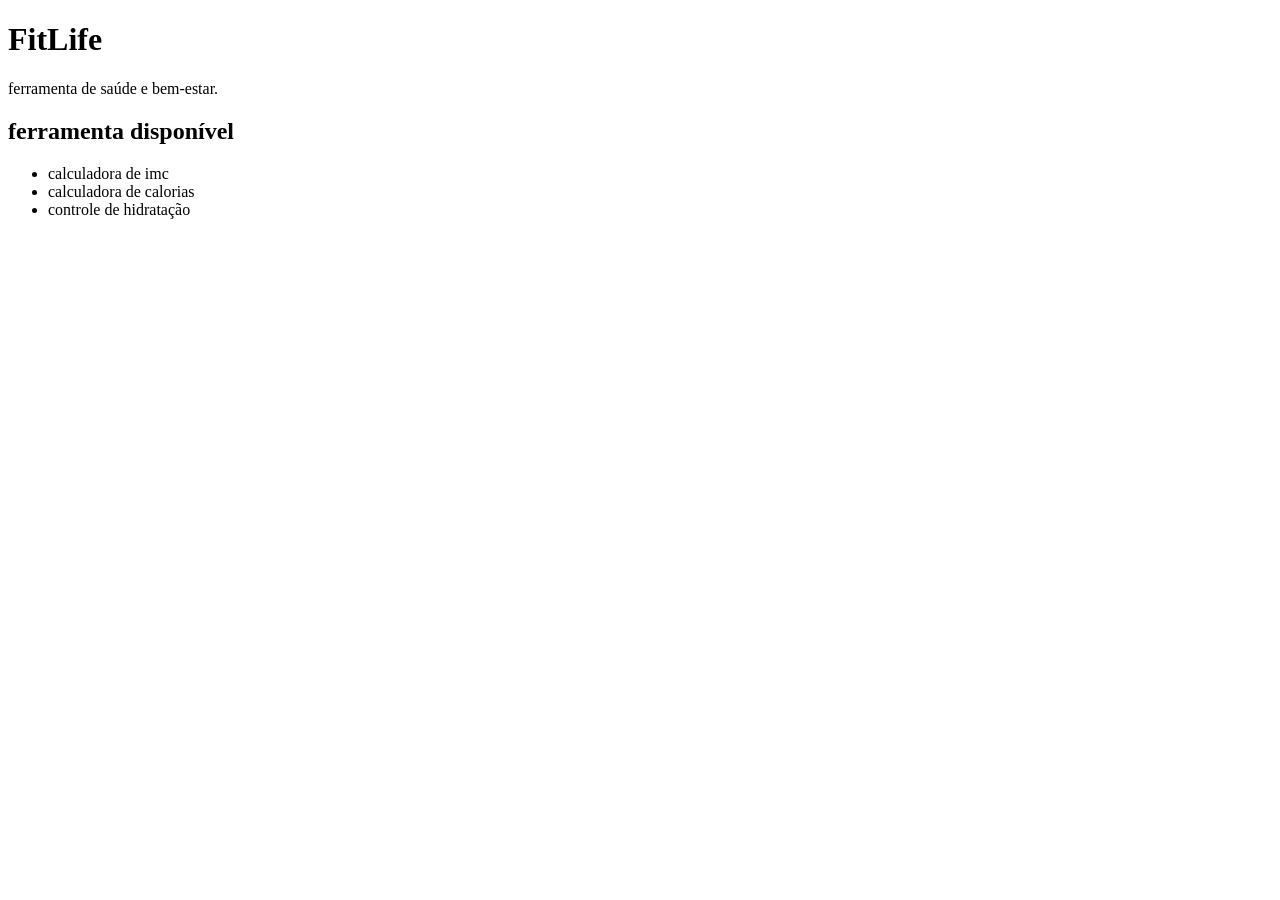
==== index.html @ 7c283f3f "adicionado arquivo html" ====
<!DOCTYPE html>
<html lang="pt_Br">
<head>
    <meta charset="UTF-8">
    <meta name="viewport" content="width=device-width, initial-scale=1.0">
    <title>FitLife</title>
</head>
<body>

<h1>FitLife</h1>
<p>ferramenta de saúde e bem-estar.</p>

<h2>ferramenta disponível</h2>

<ul>
    <li>calculadora de imc</li>
    <li>calculadora de calorias</li>
    <li>controle de hidratação



</body>
</html>
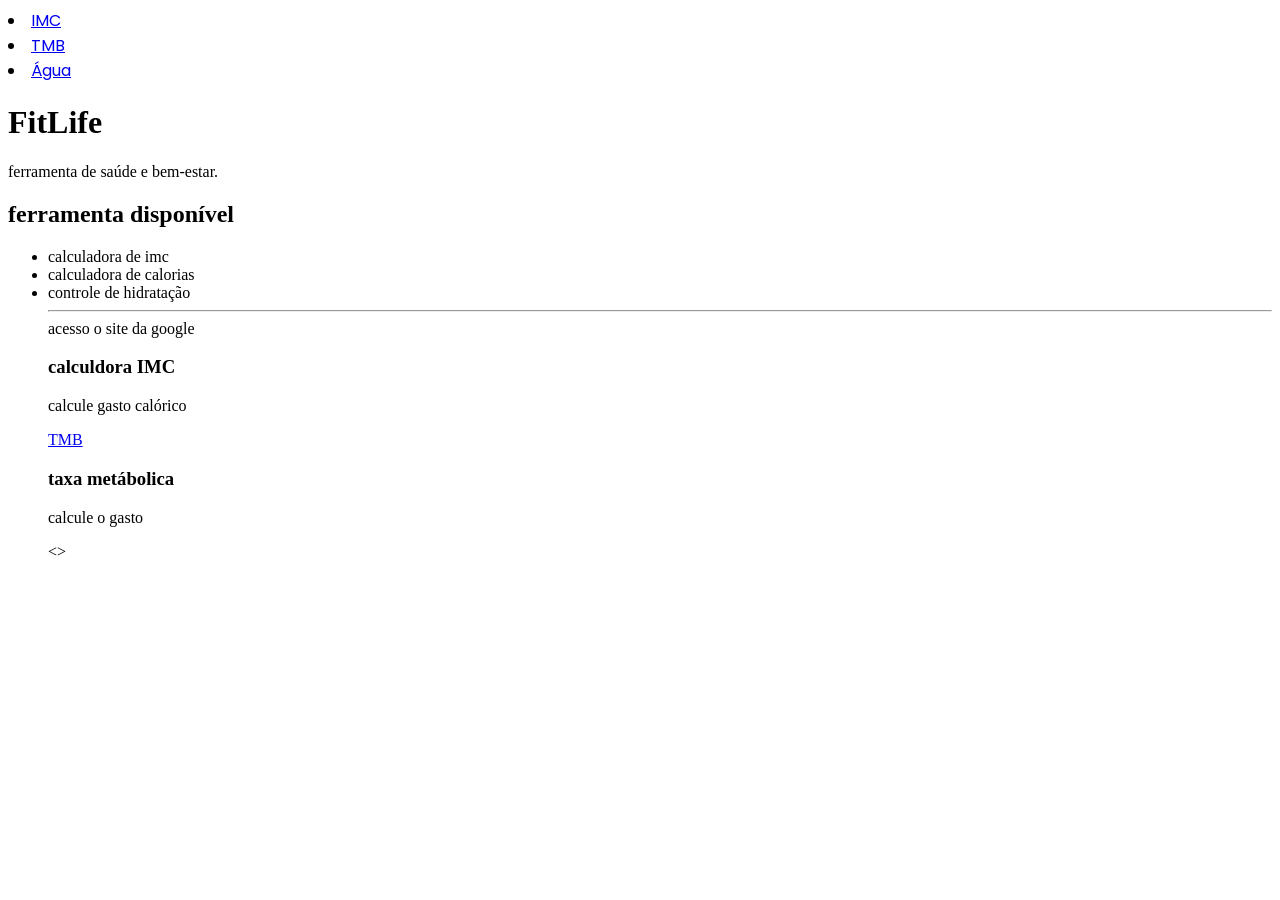
==== commit c530ff92: "adiconado html sematico na pagina" ====
--- a/index.html
+++ b/index.html
@@ -1,24 +1,66 @@
 <!DOCTYPE html>
 <html lang="pt_Br">
+
 <head>
     <meta charset="UTF-8">
     <meta name="viewport" content="width=device-width, initial-scale=1.0">
+    <link rel="preconnect" href="https://fonts.googleapis.com">
+    <link rel="preconnect" href="https://fonts.gstatic.com" crossorigin>
+    <link
+        href="https://fonts.googleapis.com/css2?family=Poppins:ital,wght@0,100;0,200;0,300;0,400;0,500;0,600;0,700;0,800;0,900;1,100;1,200;1,300;1,400;1,500;1,600;1,700;1,800;1,900&display=swap"
+        rel="stylesheet">
     <title>FitLife</title>
 </head>
-<body>
 
-<h1>FitLife</h1>
-<p>ferramenta de saúde e bem-estar.</p>
 
-<h2>ferramenta disponível</h2>
+<header style="font-family: Poppins">
 
-<ul>
-    <li>calculadora de imc</li>
-    <li>calculadora de calorias</li>
-    <li>controle de hidratação
+ <main>
 
+
+ </main>
+
+    
+
+    <nave>
+
+      <a href="./index.html"></a>
+
+      <a>
+        <li><a href ="./imc.html">IMC</a></li>
+        <li><a href="./tbm.html">TMB</a></li>
+        <li><a href="./agua.html">Água</a></li>
+      </ul>
+
+    </nave>
+
+
+</header>
+
+    <h1>FitLife</h1>
+    <p>ferramenta de saúde e bem-estar.</p>
+
+    <h2>ferramenta disponível</h2>
+
+    <ul>
+        <li>calculadora de imc</li>
+        <li>calculadora de calorias</li>
+        <li>controle de hidratação</li>
+
+        <hr href="./pages/imc.html"> acesso o site da google</a>
+        <h3>calculdora IMC</h3>
+        <p>calcule gasto calórico</p>
+    </a>
+
+    <a href="./tmb.html">TMB</a></li>
+    <h3> taxa metábolica</h3>
+    <p>calcule o gasto
+
+    </p>
+</h3>
+<>
 
 
 </body>
-</html>
- 
+
+</html>
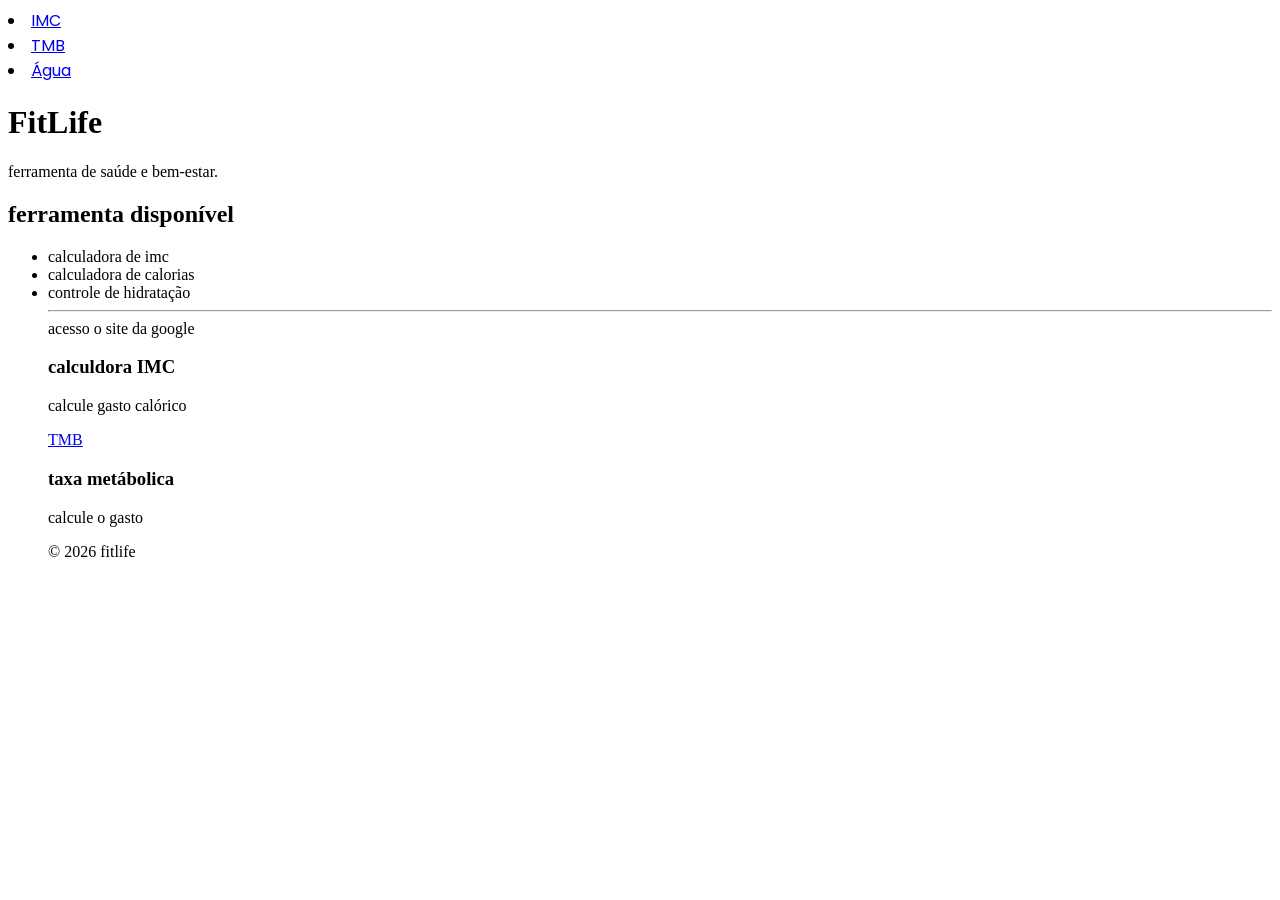
==== commit c2823f35: "adicionado README" ====
--- a/index.html
+++ b/index.html
@@ -25,7 +25,11 @@
     <nave>
 
       <a href="./index.html"></a>
+<u>
 
+
+
+</u>
       <a>
         <li><a href ="./imc.html">IMC</a></li>
         <li><a href="./tbm.html">TMB</a></li>
@@ -54,11 +58,17 @@
 
     <a href="./tmb.html">TMB</a></li>
     <h3> taxa metábolica</h3>
-    <p>calcule o gasto
+    <a>calcule o gasto
+    </a>
+</section>
+</main>
 
-    </p>
-</h3>
-<>
+<footer>
+    <p>© 2026 fitlife</p>
+</footer>
+  <body>
+  </body>
+ </html>
 
 
 </body>
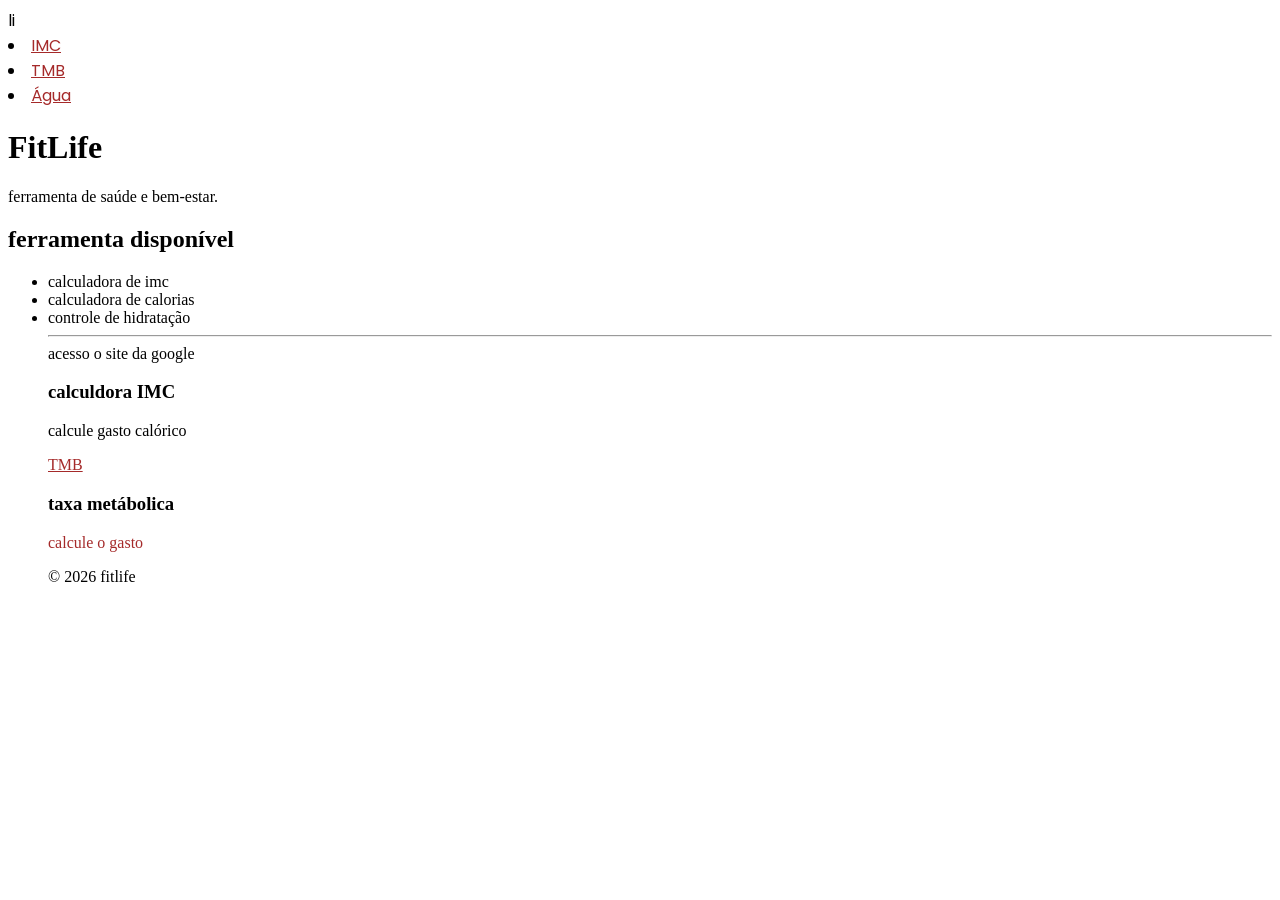
==== commit fe07c294: "adicionado css" ====
--- a/index.html
+++ b/index.html
@@ -9,7 +9,19 @@
     <link
         href="https://fonts.googleapis.com/css2?family=Poppins:ital,wght@0,100;0,200;0,300;0,400;0,500;0,600;0,700;0,800;0,900;1,100;1,200;1,300;1,400;1,500;1,600;1,700;1,800;1,900&display=swap"
         rel="stylesheet">
+        <link rel="stylesheet" href="./estilo">
     <title>FitLife</title>
+    <style>
+  a {
+
+    color:brown
+
+
+  }
+
+
+
+    </style>
 </head>
 
 
@@ -23,9 +35,11 @@
     
 
     <nave>
+      
+      <a href="./index.html"></a>
+      li
+<u>
 
-      <a href="./index.html"></a>
-<u>
 
 
 
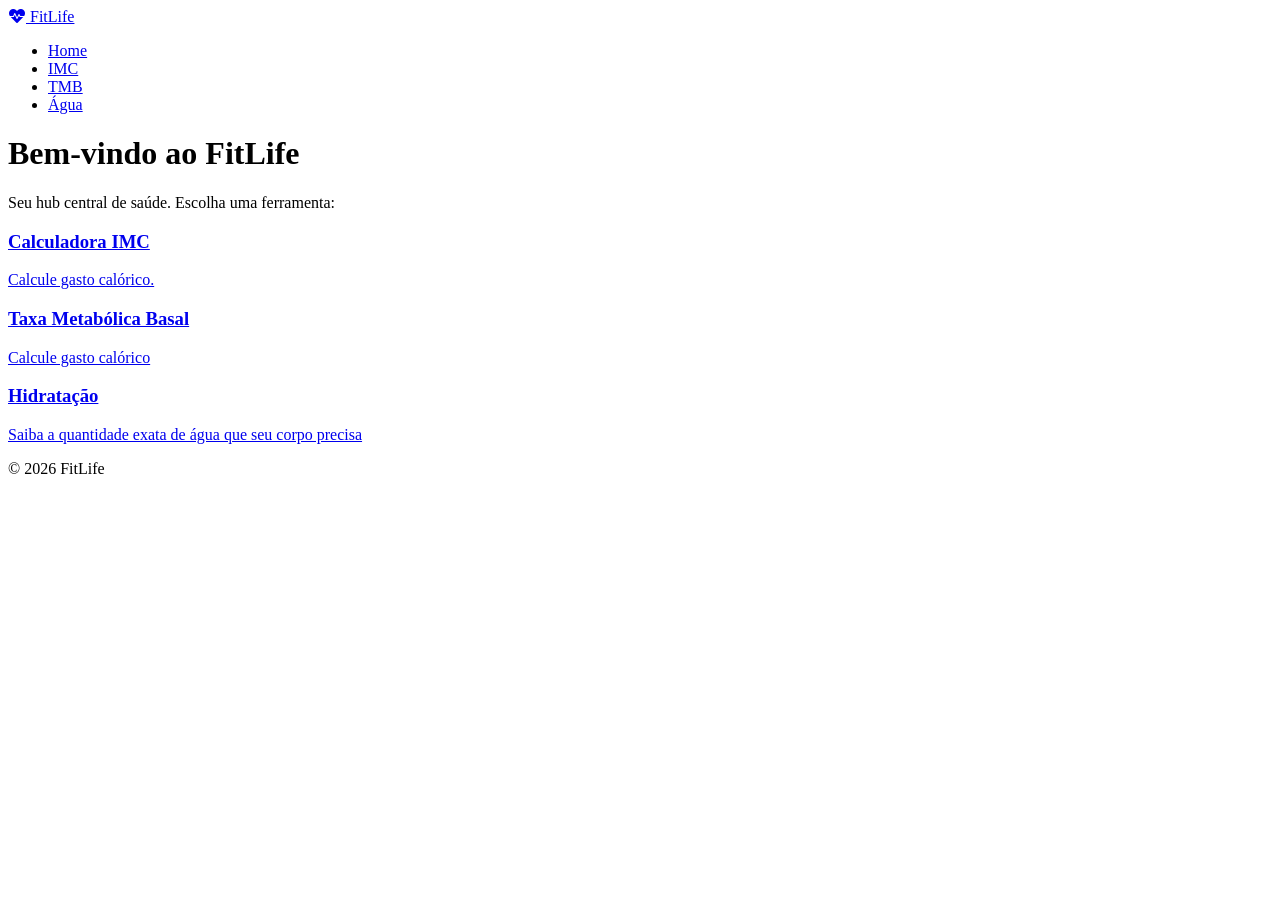
==== commit f159aa97: "adicionado css" ====
--- a/index.html
+++ b/index.html
@@ -1,90 +1,63 @@
-<!DOCTYPE html>
-<html lang="pt_Br">
+
+<!doctype html>
+<html lang="pt-BR">
 
 <head>
-    <meta charset="UTF-8">
-    <meta name="viewport" content="width=device-width, initial-scale=1.0">
-    <link rel="preconnect" href="https://fonts.googleapis.com">
-    <link rel="preconnect" href="https://fonts.gstatic.com" crossorigin>
-    <link
-        href="https://fonts.googleapis.com/css2?family=Poppins:ital,wght@0,100;0,200;0,300;0,400;0,500;0,600;0,700;0,800;0,900;1,100;1,200;1,300;1,400;1,500;1,600;1,700;1,800;1,900&display=swap"
-        rel="stylesheet">
-        <link rel="stylesheet" href="./estilo">
-    <title>FitLife</title>
-    <style>
-  a {
+  <meta charset="UTF-8" />
+  <meta name="viewport" content="width=device-width, initial-scale=1.0" />
+  <link rel="preconnect" href="https://fonts.googleapis.com" />
+  <link rel="preconnect" href="https://fonts.gstatic.com" crossorigin />
+  <link
+    href="https://fonts.googleapis.com/css2?family=Poppins:ital,wght@0,100;0,200;0,300;0,400;0,500;0,600;0,700;0,800;0,900;1,100;1,200;1,300;1,400;1,500;1,600;1,700;1,800;1,900&display=swap"
+    rel="stylesheet" />
+  <link rel="stylesheet" href="./css/styles.css">
+  <link rel="stylesheet" href="https://cdnjs.cloudflare.com/ajax/libs/font-awesome/6.0.0/css/all.min.css" />
+  <title>FitLife</title>
+</head>
 
-    color:brown
+<body>
+  <nav>
+    <a href="./index.html" id="logo">
+    <i class="fas fa-heartbeat"></i>
+      FitLife
+    </a>
 
 
-  }
+    <ul class="nav-links">
+      <li><a class="nav-link active" href="./index.html">Home</a></li>
+      <li><a class="nav-link" href="./pages/imc.html">IMC</a></li>
+      <li><a class="nav-link" href="./pages/tmb.html">TMB</a></li>
+      <li><a class="nav-link" href="./pages/water.html">Água</a></li>
+    </ul>
+  </nav>
+  <header>
+    <h1>Bem-vindo ao FitLife</h1>
+    <p>Seu hub central de saúde. Escolha uma ferramenta:</p>
+  </header>
+  <main>
+    <section>
+      <a href="./pages/imc.html">
+        <h3>Calculadora IMC</h3>
+        <p>Calcule gasto calórico.</p>
+      </a>
+
+      <a href="./pages/tmb.html">
+        <h3>Taxa Metabólica Basal</h3>
+        <p>Calcule gasto calórico</p>
+      </a>
+
+      <a href="./pages/water.html">
+        <h3>Hidratação</h3>
+        <p>Saiba a quantidade exata de água que seu corpo precisa</p>
+      </a>
+    </section>
+  </main>
+
+  <footer>
+    <p>© 2026 FitLife</p>
+  </footer>
+</body>
+
+</html>
 
 
-
-    </style>
-</head>
-
-
-<header style="font-family: Poppins">
-
- <main>
-
-
- </main>
-
-    
-
-    <nave>
-      
-      <a href="./index.html"></a>
-      li
-<u>
-
-
-
-
-</u>
-      <a>
-        <li><a href ="./imc.html">IMC</a></li>
-        <li><a href="./tbm.html">TMB</a></li>
-        <li><a href="./agua.html">Água</a></li>
-      </ul>
-
-    </nave>
-
-
-</header>
-
-    <h1>FitLife</h1>
-    <p>ferramenta de saúde e bem-estar.</p>
-
-    <h2>ferramenta disponível</h2>
-
-    <ul>
-        <li>calculadora de imc</li>
-        <li>calculadora de calorias</li>
-        <li>controle de hidratação</li>
-
-        <hr href="./pages/imc.html"> acesso o site da google</a>
-        <h3>calculdora IMC</h3>
-        <p>calcule gasto calórico</p>
-    </a>
-
-    <a href="./tmb.html">TMB</a></li>
-    <h3> taxa metábolica</h3>
-    <a>calcule o gasto
-    </a>
-</section>
-</main>
-
-<footer>
-    <p>© 2026 fitlife</p>
-</footer>
-  <body>
-  </body>
- </html>
-
-
-</body>
-
-</html>
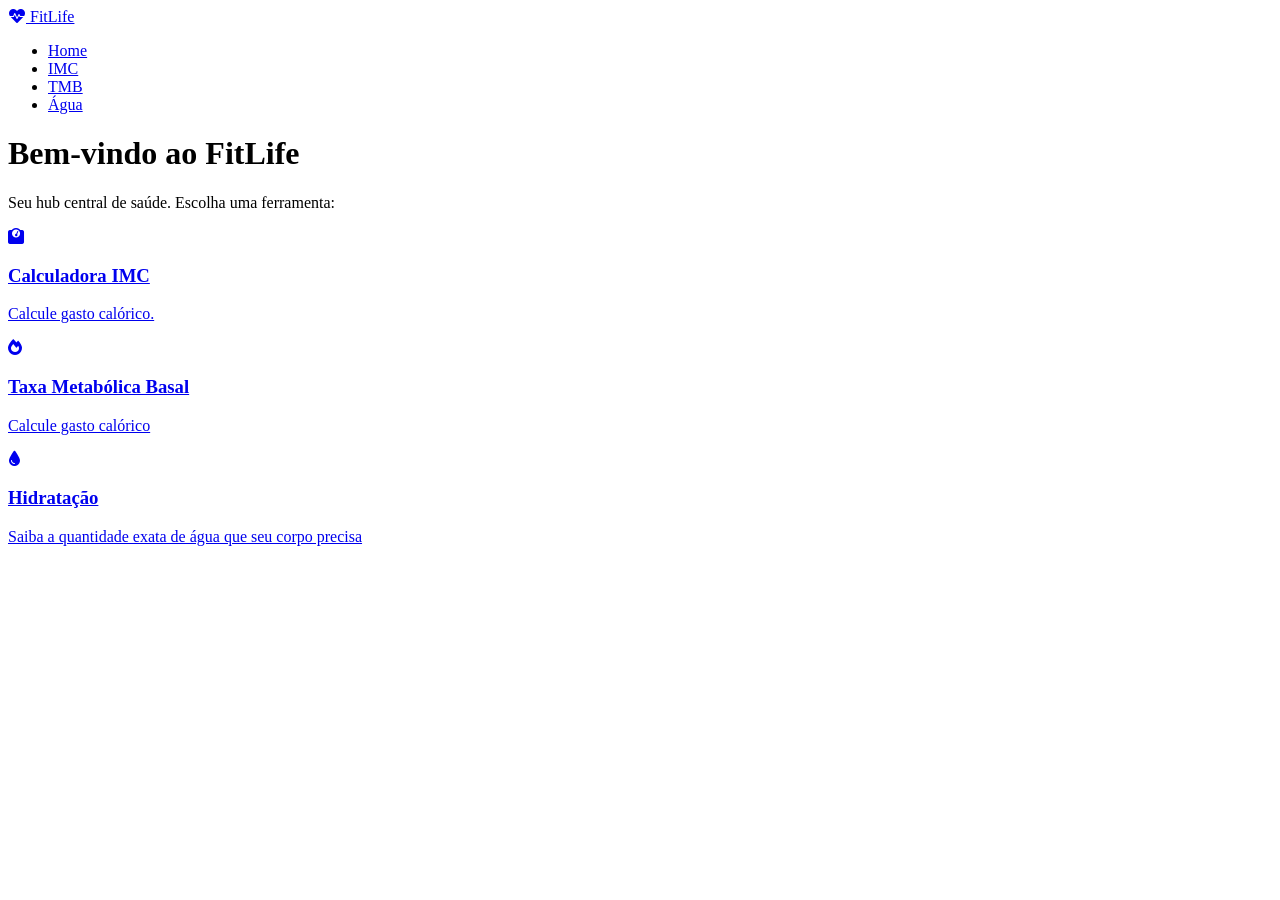
==== commit ebdbd762: "finalizando estilizacao" ====
--- a/index.html
+++ b/index.html
@@ -1,63 +1,60 @@
-
 <!doctype html>
 <html lang="pt-BR">
 
 <head>
-  <meta charset="UTF-8" />
-  <meta name="viewport" content="width=device-width, initial-scale=1.0" />
-  <link rel="preconnect" href="https://fonts.googleapis.com" />
-  <link rel="preconnect" href="https://fonts.gstatic.com" crossorigin />
-  <link
-    href="https://fonts.googleapis.com/css2?family=Poppins:ital,wght@0,100;0,200;0,300;0,400;0,500;0,600;0,700;0,800;0,900;1,100;1,200;1,300;1,400;1,500;1,600;1,700;1,800;1,900&display=swap"
-    rel="stylesheet" />
-  <link rel="stylesheet" href="./css/styles.css">
-  <link rel="stylesheet" href="https://cdnjs.cloudflare.com/ajax/libs/font-awesome/6.0.0/css/all.min.css" />
-  <title>FitLife</title>
+    <meta charset="UTF-8" />
+    <meta name="viewport" content="width=device-width, initial-scale=1.0" />
+    <link rel="preconnect" href="https://fonts.googleapis.com" />
+    <link rel="preconnect" href="https://fonts.gstatic.com" crossorigin />
+    <link
+        href="https://fonts.googleapis.com/css2?family=Poppins:ital,wght@0,100;0,200;0,300;0,400;0,500;0,600;0,700;0,800;0,900;1,100;1,200;1,300;1,400;1,500;1,600;1,700;1,800;1,900&display=swap"
+        rel="stylesheet" />
+    <link rel="stylesheet" href="./css/styles.css">
+    <link rel="stylesheet" href="https://cdnjs.cloudflare.com/ajax/libs/font-awesome/6.0.0/css/all.min.css" />
+    <title>FitLife</title>
 </head>
 
 <body>
-  <nav>
-    <a href="./index.html" id="logo">
-    <i class="fas fa-heartbeat"></i>
-      FitLife
-    </a>
+    <nav>
+        <a href="./index.html" id="logo">
+            <i class="fas fa-heartbeat"></i>
+            FitLife
+        </a>
 
 
-    <ul class="nav-links">
-      <li><a class="nav-link active" href="./index.html">Home</a></li>
-      <li><a class="nav-link" href="./pages/imc.html">IMC</a></li>
-      <li><a class="nav-link" href="./pages/tmb.html">TMB</a></li>
-      <li><a class="nav-link" href="./pages/water.html">Água</a></li>
-    </ul>
-  </nav>
-  <header>
-    <h1>Bem-vindo ao FitLife</h1>
-    <p>Seu hub central de saúde. Escolha uma ferramenta:</p>
-  </header>
-  <main>
-    <section>
-      <a href="./pages/imc.html">
-        <h3>Calculadora IMC</h3>
-        <p>Calcule gasto calórico.</p>
-      </a>
+        <ul class="nav-links">
+            <li><a class="nav-link active" href="./index.html">Home</a></li>
+            <li><a class="nav-link" href="./pages/imc.html">IMC</a></li>
+            <li><a class="nav-link" href="./pages/tmb.html">TMB</a></li>
+            <li><a class="nav-link" href="./pages/water.html">Água</a></li>
+        </ul>
+    </nav>
+    <header class="header-container">
+        <h1>Bem-vindo ao <span>FitLife</span></h1>
+        <p>Seu hub central de saúde. Escolha uma ferramenta:</p>
+    </header>
+    <main>
+        <section class="cards-section">
+            <a href="./pages/imc.html" class="card">
+                <i class="fas fa-weight"></i>
+                <h3>Calculadora IMC</h3>
+                <p>Calcule gasto calórico.</p>
+            </a>
 
-      <a href="./pages/tmb.html">
-        <h3>Taxa Metabólica Basal</h3>
-        <p>Calcule gasto calórico</p>
-      </a>
+            <a href="./pages/tmb.html" class="card">
+                <i class="fas fa-fire"></i>
+                <h3>Taxa Metabólica Basal</h3>
+                <p>Calcule gasto calórico</p>
+            </a>
 
-      <a href="./pages/water.html">
-        <h3>Hidratação</h3>
-        <p>Saiba a quantidade exata de água que seu corpo precisa</p>
-      </a>
-    </section>
-  </main>
+            <a href="./pages/water.html" class="card">
+                <i class="fas fa-tint"></i>
+                <h3>Hidratação</h3>
+                <p>Saiba a quantidade exata de água que seu corpo precisa</p>
+            </a>
+        </section>
+    </main>
 
-  <footer>
-    <p>© 2026 FitLife</p>
-  </footer>
 </body>
 
-</html>
-
-
+</html>
